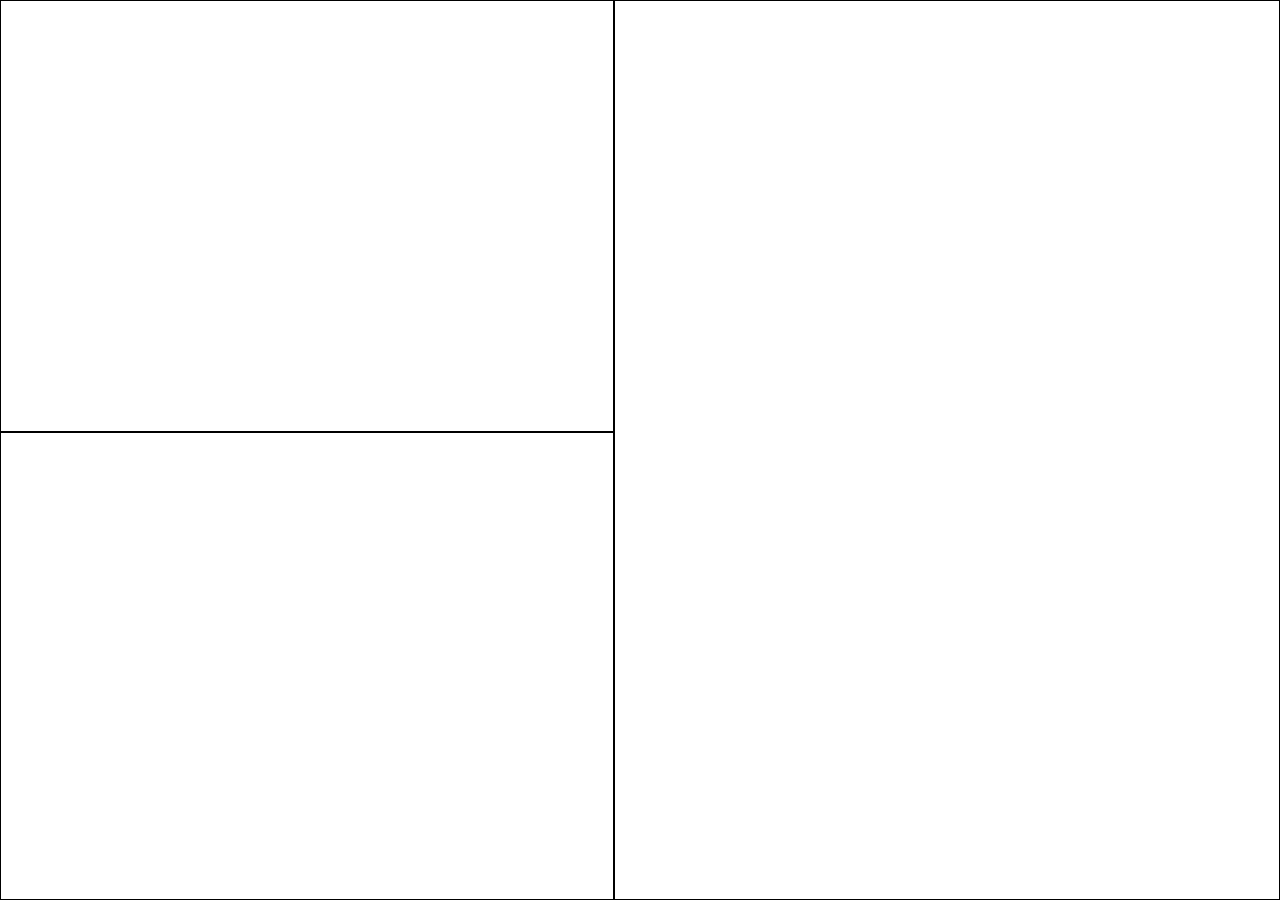
==== pandas_graph/assets/index.html @ 0605e5d2 "commit" ====
<!DOCTYPE html>
<html lang="ja">
<head>
    <meta charset="UTF-8">
    <meta http-equiv="X-UA-Compatible" content="IE=edge">
    <meta name="viewport" content="width=device-width, initial-scale=1.0">

    <link rel="stylesheet" href="style.css">
    <title>Document</title>
</head>
<body>
    <div id="container">
        <div id="toc-pane">
            <div id="toc-container"></div>
        </div>
        <div id="document-pane">
            <div id="document-container"></div>
        </div>
        <div id="graph-pane">
            <div id="graph-container"></div>
        </div>
    </div>

    <script src="lib/viz.js"></script>
    <script src="lib/full.render.js"></script>
    <script src="lib/marked.min.js"></script>
    <script src="script.js"></script>
    <script src="data.jsonp"></script>
</body>
</html>
---- pandas_graph/assets/style.css ----
html, body, #container {
    height: 100%;
    margin: 0;
    padding: 0;
}

#toc-pane, #document-pane, #graph-pane {
    border: 1px solid #000;
}

#toc-pane, #document-pane {
    overflow: scroll;
}

#graph-pane {
    overflow: hidden;
}

#toc-container, #document-container {
    padding: 15px;
}

#graph-container {
    width: 100%;
    height: 100%;
}

#container {
    display: grid;
    grid-template-rows: 48% 1fr;
    grid-template-columns: 48% 1fr;
}

#toc-pane {
    grid-row: 1 / 2;
    grid-column: 1 / 2;
}

#document-pane {
    grid-row: 2 / 3;
    grid-column: 1 / 2;
}

#graph-pane {
    grid-row: 1 / 3;
    grid-column: 2 / 3;
}

#toc-pane a {
    text-decoration: underline;
}

#document-pane .inactive {
    display: none;
}

#graph-container {
    position: relative;
    cursor: move;
}

#graph-container svg {
    position: absolute;
}

#graph-container .node.highlight {
    stroke: orangered;
}
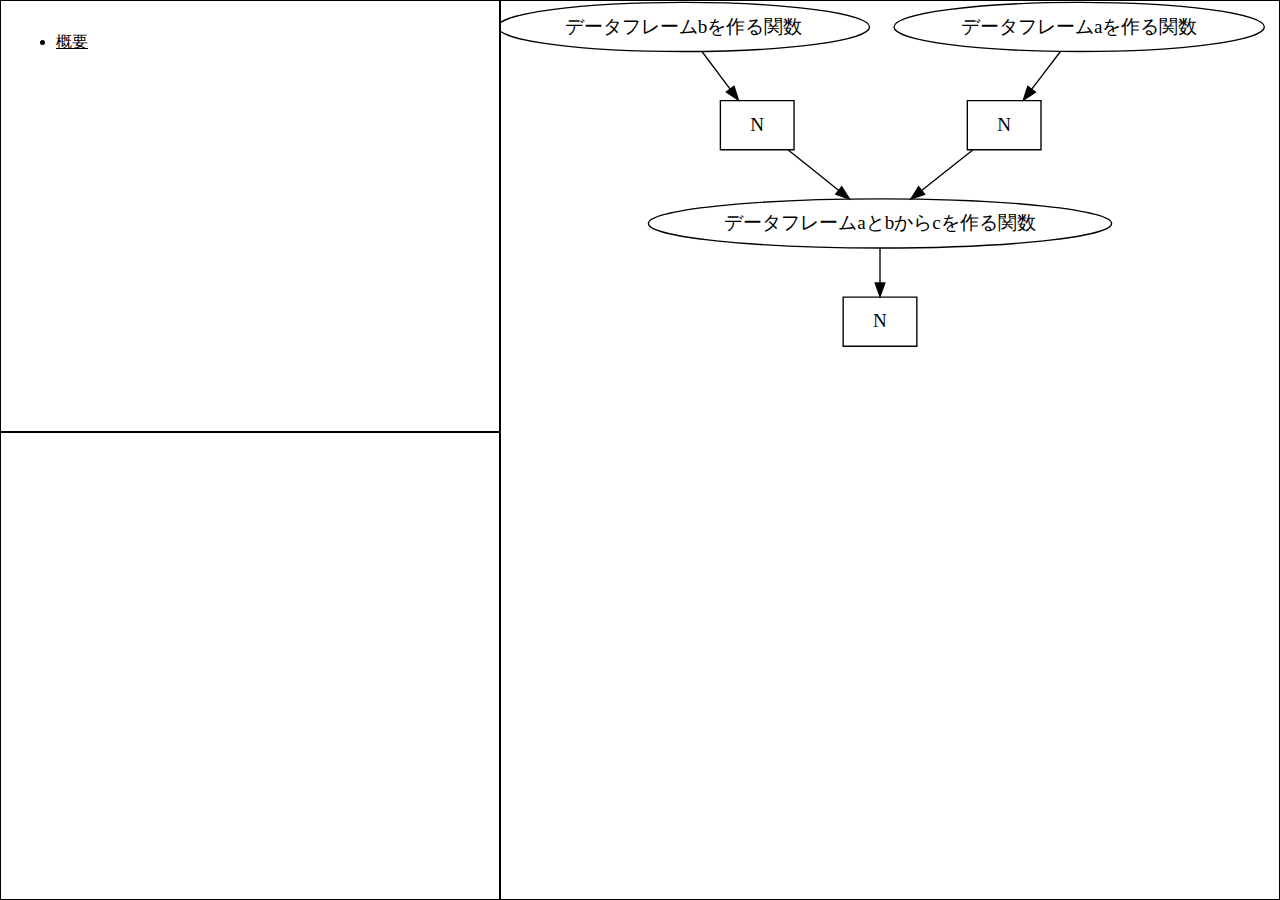
==== commit af040eb4: "nodeクリック時に詳細を表示するようにした" ====
--- a/pandas_graph/assets/index.html
+++ b/pandas_graph/assets/index.html
@@ -18,6 +18,43 @@
         </div>
         <div id="graph-pane">
             <div id="graph-container"></div>
+            <div id="function-info-overlay" class="hidden">
+                <div class="container">
+                    <table>
+                        <tr class="function-id">
+                            <th>関数ID</th>
+                            <td></td>
+                        </tr>
+                        <tr class="executeion-time-ms">
+                            <th>実行時間(ms)</th>
+                            <td></td>
+                        </tr>
+                        <tr class="source-code">
+                            <th>ソースコード</th>
+                            <td><pre></pre></td>
+                        </tr>
+                    </table>    
+                </div>
+            </div>
+            <div id="dataframe-info-overlay" class="hidden">
+                <div class="container">
+                    <table>
+                        <tr class="dataframe-id">
+                            <th>データフレームID</th>
+                            <td></td>
+                        </tr>
+                        <tr class="columns">
+                            <th>列</th>
+                            <td></td>
+                        </tr>
+                        <tr class="row-count">
+                            <th>行数</th>
+                            <td></td>
+                        </tr>
+                    </table>    
+                </div>
+
+            </div>
         </div>
     </div>
 
--- a/pandas_graph/assets/style.css
+++ b/pandas_graph/assets/style.css
@@ -1,3 +1,7 @@
+.hidden {
+    display: none;
+}
+
 html, body, #container {
     height: 100%;
     margin: 0;
@@ -14,6 +18,7 @@
 
 #graph-pane {
     overflow: hidden;
+    position: relative;
 }
 
 #toc-container, #document-container {
@@ -28,7 +33,7 @@
 #container {
     display: grid;
     grid-template-rows: 48% 1fr;
-    grid-template-columns: 48% 1fr;
+    grid-template-columns: 500px 1fr;
 }
 
 #toc-pane {
@@ -46,6 +51,13 @@
     grid-column: 2 / 3;
 }
 
+
+/*
+ * ==================================================
+ * toc, document
+ * ==================================================
+ */
+
 #toc-pane a {
     text-decoration: underline;
 }
@@ -54,6 +66,12 @@
     display: none;
 }
 
+/*
+ * ==================================================
+ * graph
+ * ==================================================
+ */
+
 #graph-container {
     position: relative;
     cursor: move;
@@ -61,8 +79,37 @@
 
 #graph-container svg {
     position: absolute;
+    user-select: none;
 }
 
 #graph-container .node.highlight {
     stroke: orangered;
 }
+
+#graph-container .node {
+    cursor: pointer;
+}
+
+/*
+ * ==================================================
+ * graph overlay
+ * ==================================================
+ */
+
+ #function-info-overlay, #dataframe-info-overlay {
+    position: absolute;
+    top: 0;
+    left: 0;
+    right: 0;
+    bottom: 0;
+
+    background: rgba(0, 0, 0, 0.3);
+}
+
+#function-info-overlay .container, #dataframe-info-overlay .container {
+    margin: 10% auto;
+    max-width: 80%;
+    max-height: 80%;
+
+    background: #fff;
+}
